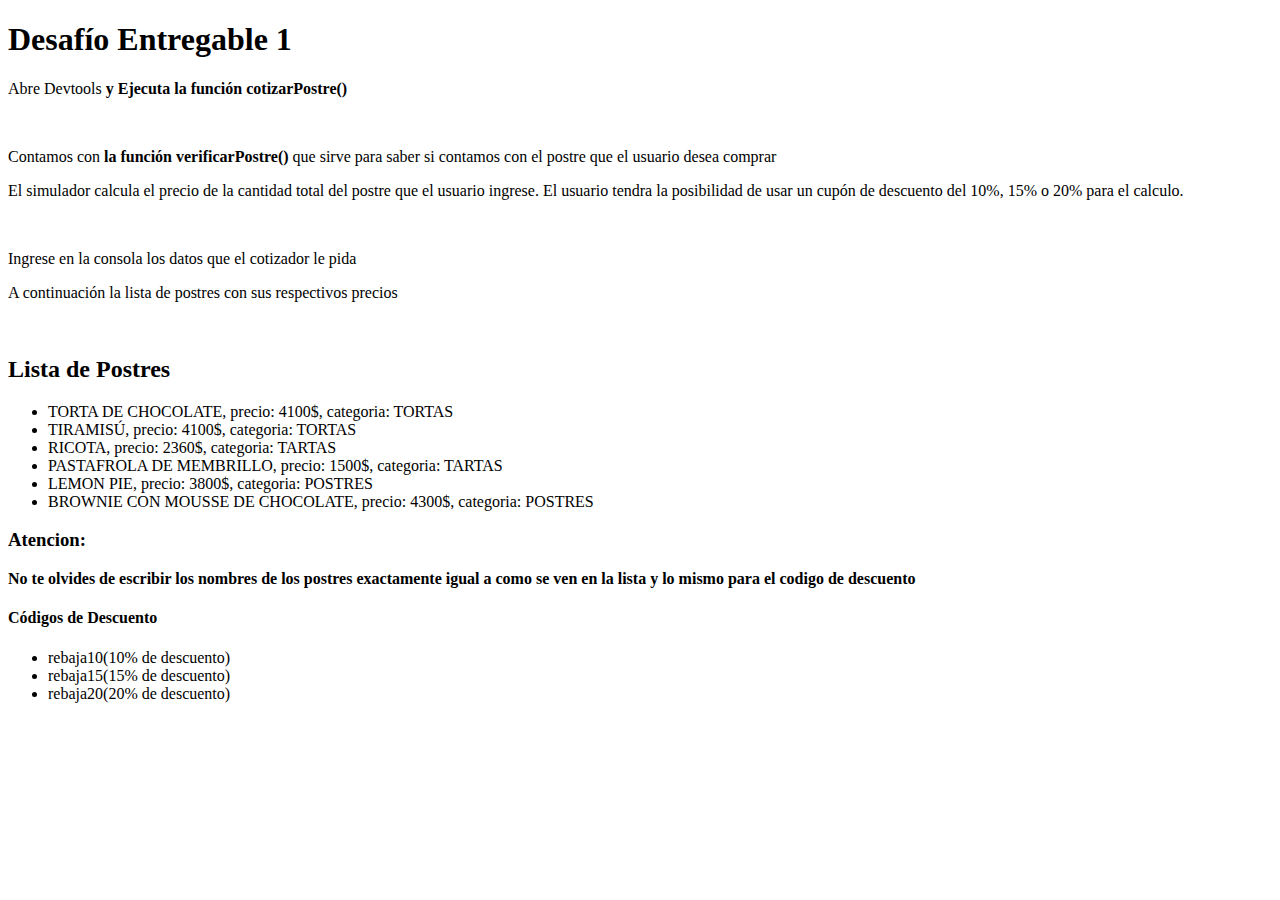
==== 1era Pre-entrega del Proyecto Final/index.html @ 9e194716 "1era Pre´-entrega del Proyecto Final" ====
<!DOCTYPE html>
<html lang="es">
<head>
    <meta charset="UTF-8">
    <meta http-equiv="X-UA-Compatible" content="IE=edge">
    <meta name="viewport" content="width=device-width, initial-scale=1.0">
    <script defer src="./js/index.js"></script>
    <title>Desafío Entregable 1</title>
</head>

<body>
    <h1>Desafío Entregable 1</h1>

    <p>Abre Devtools <b>y Ejecuta la función cotizarPostre()</b></p><br>
    <p>Contamos con <b>la función verificarPostre()</b> que sirve para saber si contamos con el postre que el usuario desea comprar</p>

    <p>El simulador calcula el precio de la cantidad total del postre que el usuario ingrese. El usuario tendra la posibilidad de usar un cupón de descuento del 10%, 15% o 20% para el calculo.</p>
    <br>
    <p>Ingrese en la consola los datos que el cotizador le pida</p>
    <p>A continuación la lista de postres con sus respectivos precios</p><br>
    
    <h2>Lista de Postres</h2>

    <ul>
        <li>TORTA DE CHOCOLATE, precio: 4100$, categoria: TORTAS</li>
        <li>TIRAMISÚ, precio: 4100$, categoria: TORTAS</li>
        <li>RICOTA, precio: 2360$, categoria: TARTAS</li>
        <li>PASTAFROLA DE MEMBRILLO, precio: 1500$, categoria: TARTAS</li>
        <li>LEMON PIE, precio: 3800$, categoria: POSTRES</li>
        <li>BROWNIE CON MOUSSE DE CHOCOLATE, precio: 4300$, categoria: POSTRES</li>
    </ul>

    <h3>Atencion:</h3>
    
    <p><b>No te olvides de escribir los nombres de los postres exactamente igual a como se ven en la lista y lo mismo para el codigo de descuento</b></p>

    
    <h4>Códigos de Descuento</h4>
    <ul>
        <li>rebaja10(10% de descuento)</li>
        <li>rebaja15(15% de descuento)</li>
        <li>rebaja20(20% de descuento)</li>
    </ul>

</body>
</html>
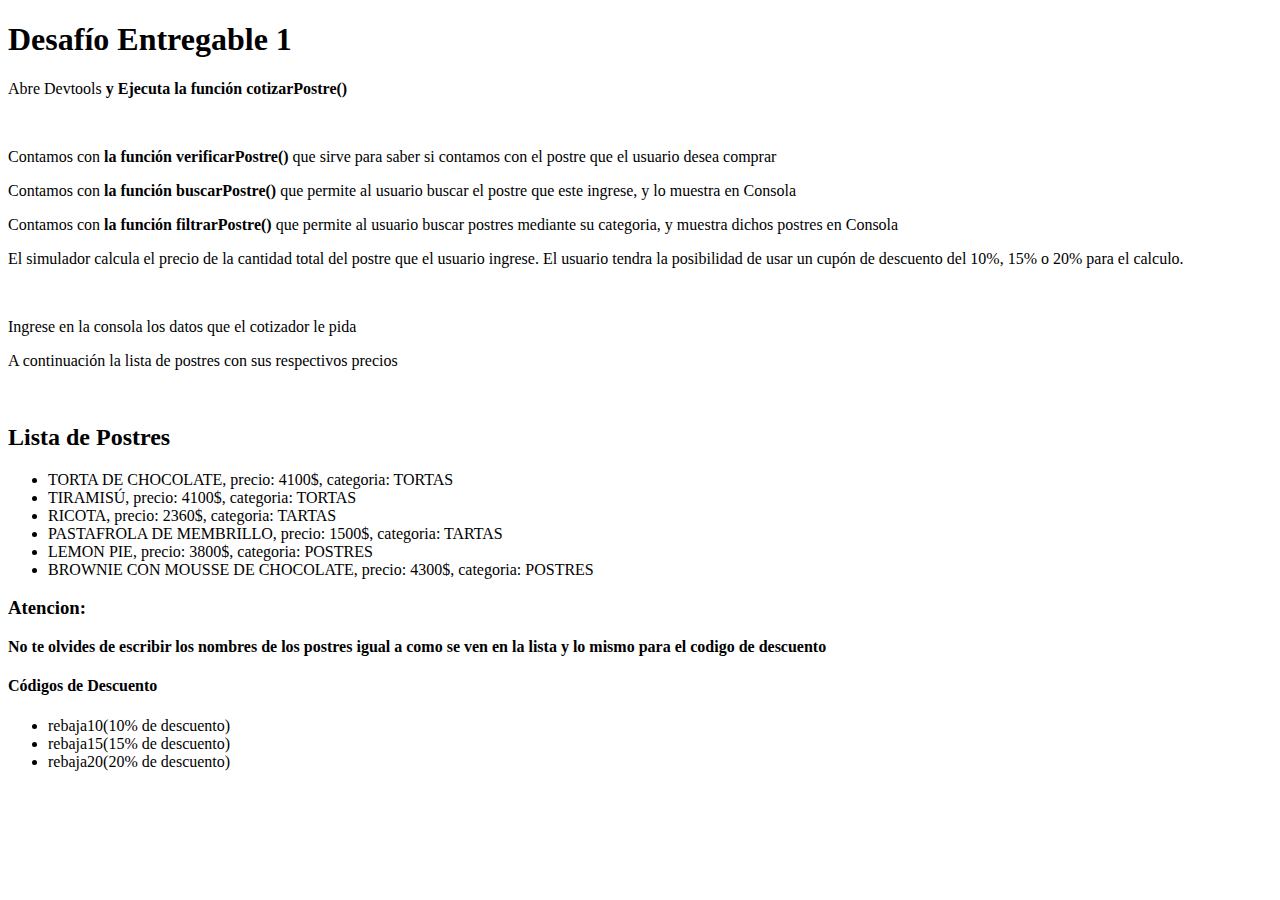
==== commit 622e9978: "1era Pre-entrega del proyecto final - (completa)" ====
--- a/1era Pre-entrega del Proyecto Final/index.html
+++ b/1era Pre-entrega del Proyecto Final/index.html
@@ -13,6 +13,8 @@
 
     <p>Abre Devtools <b>y Ejecuta la función cotizarPostre()</b></p><br>
     <p>Contamos con <b>la función verificarPostre()</b> que sirve para saber si contamos con el postre que el usuario desea comprar</p>
+    <p>Contamos con <b>la función buscarPostre()</b> que permite al usuario buscar el postre que este ingrese, y lo muestra en Consola</p>
+    <p>Contamos con <b>la función filtrarPostre()</b> que permite al usuario buscar postres mediante su categoria, y muestra dichos postres en Consola</p>
 
     <p>El simulador calcula el precio de la cantidad total del postre que el usuario ingrese. El usuario tendra la posibilidad de usar un cupón de descuento del 10%, 15% o 20% para el calculo.</p>
     <br>
@@ -32,7 +34,7 @@
 
     <h3>Atencion:</h3>
     
-    <p><b>No te olvides de escribir los nombres de los postres exactamente igual a como se ven en la lista y lo mismo para el codigo de descuento</b></p>
+    <p><b>No te olvides de escribir los nombres de los postres igual a como se ven en la lista y lo mismo para el codigo de descuento</b></p>
 
     
     <h4>Códigos de Descuento</h4>
